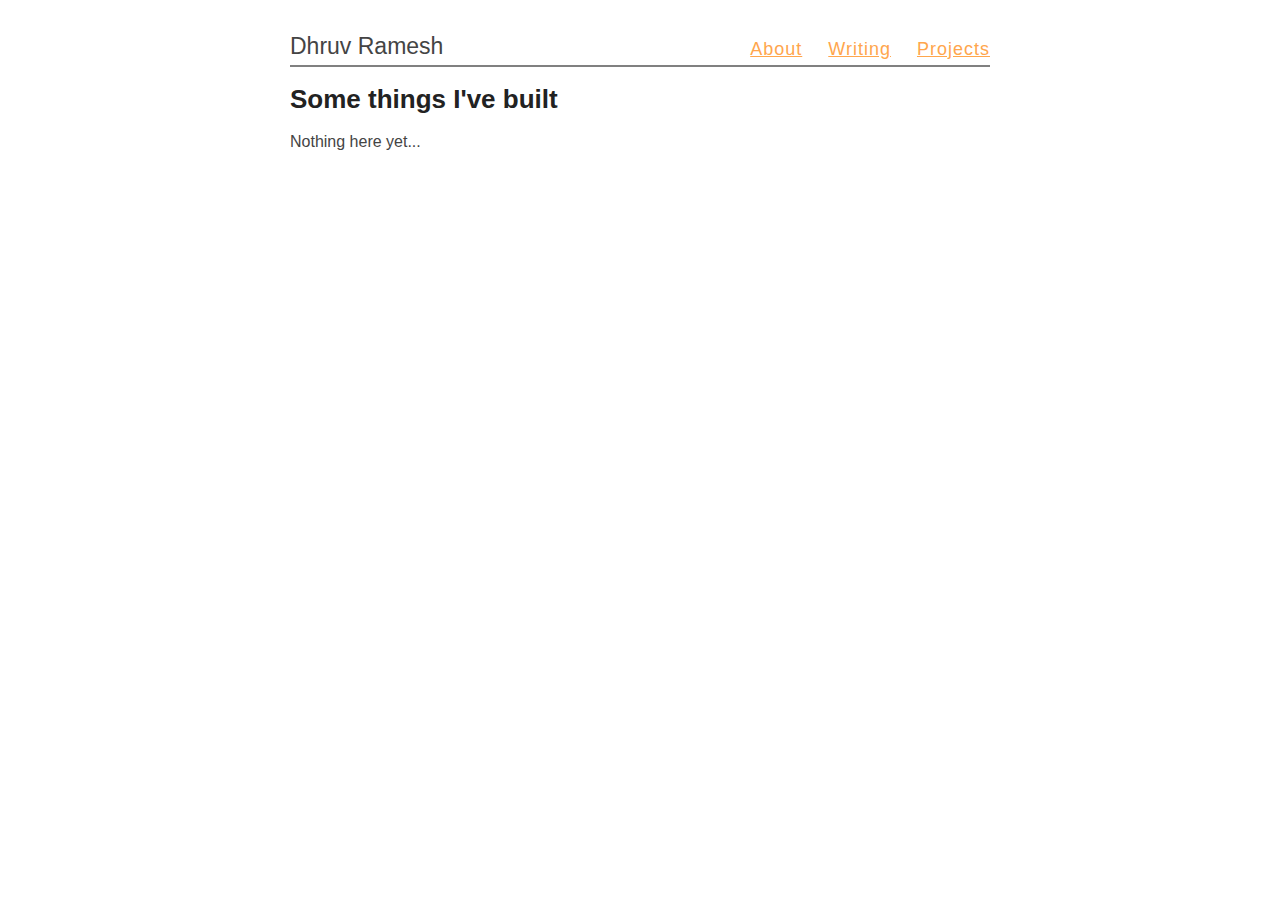
==== projects/index.html @ 611b00df "Projects placekeeper added" ====
<!DOCTYPE html>
<html lang="en">
  <head>
    <meta charset="utf-8">
    <meta name="viewport" content="width=device-width">

    <title>Personal Webpage</title>
    <meta name="description" content="My Personal Webpage.">
    <meta name="author" content="Dhruv Ramesh">
    <link rel="stylesheet" type="text/css" href="/style.css">
    <link rel="icon" href="/icon.svg" type="image/svg+xml">
  </head>
  <body>
    <header>
      Dhruv Ramesh
    </header>
    <nav>
      <a href="/">About</a>
      <a href="/writing/">Writing</a>
      <a href="/projects/">Projects</a>
    </nav>
    </nav>
    <article>
      <h1>Some things I've built</h1>
      <p>Nothing here yet...</p>
    </article>
  </body>
</html>
---- style.css ----
body {
  margin: 0 auto;
  max-width: 700px;
  min-width: 0;
  padding: 0 10px 25px;
  font-family: "Helvetica", "Arial", sans-serif;
}

h2 {
  margin-top: 1em;
  padding-top: 1em;
}
nav a {
  margin-left: 20px;
}

body {
  color: #444;
}
h1, h2, strong {
  color: #222;
}

header {
  margin: 0px;
  font-size: 23px;
}
article {
  font-size: 16px;
}
nav {
  font-size: 18px;
  letter-spacing: 1px;
}
h1 {
  font-size: 26px;
}
h2 {
  font-size: 23px;
}

a {
  color: #ffa64d;
}

body {
  display: grid;
  row-gap: 5px;
  grid-template-columns: auto auto;
  grid-template-rows: 60px auto;
  grid-template-areas:
    "header nav"
    "ct ct"
}

header {
  grid-area: header;
  justify-self: left;
  align-self: end;
}
nav {
  grid-area: nav;
  justify-self: right;
  align-self: end;
}
nav a {
  text-align: right;
}
article {
  grid-area: ct;
  border-top: 2px solid gray;
}


@media screen and (max-width: 430px) {
  body {
    grid-template-columns: auto;
    grid-template-rows: minmax(40px, auto) minmax(30px, auto) auto auto;
    grid-template-areas:
    "header"
    "nav"
    "ct"
  }
  header, nav {
    text-align: center;
    justify-self: center;
  }
  nav a {
    margin: 0 10px;
  }
}
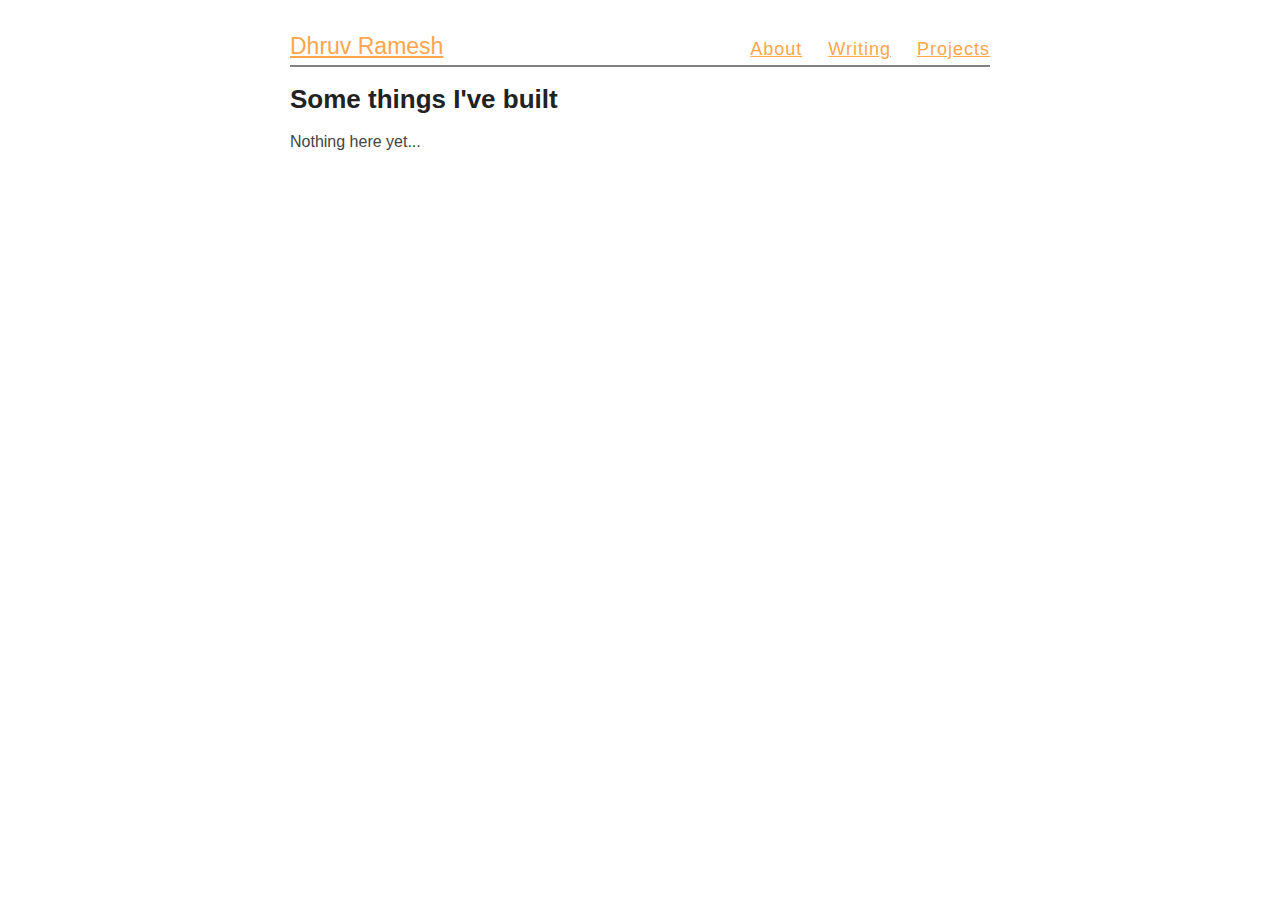
==== commit 4b986819: "Adding navigation link to header" ====
--- a/projects/index.html
+++ b/projects/index.html
@@ -12,7 +12,7 @@
   </head>
   <body>
     <header>
-      Dhruv Ramesh
+      <a href = "/">Dhruv Ramesh</a>
     </header>
     <nav>
       <a href="/">About</a>
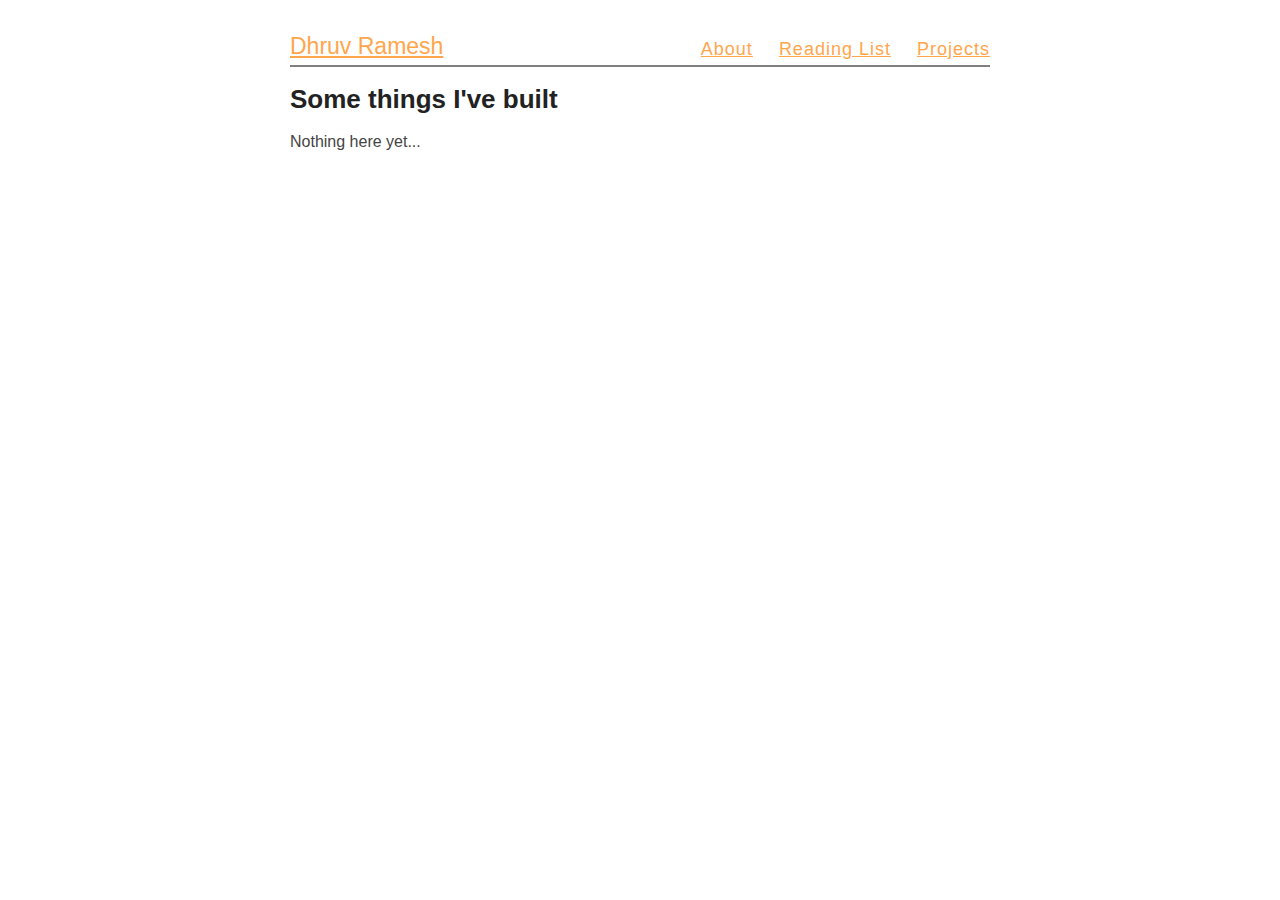
==== commit 3e0be677: "Changed writings to reading list" ====
--- a/projects/index.html
+++ b/projects/index.html
@@ -16,7 +16,7 @@
     </header>
     <nav>
       <a href="/">About</a>
-      <a href="/writing/">Writing</a>
+      <a href="/readings/">Reading List</a>
       <a href="/projects/">Projects</a>
     </nav>
     </nav>
@@ -25,4 +25,4 @@
       <p>Nothing here yet...</p>
     </article>
   </body>
-</html>+</html>
